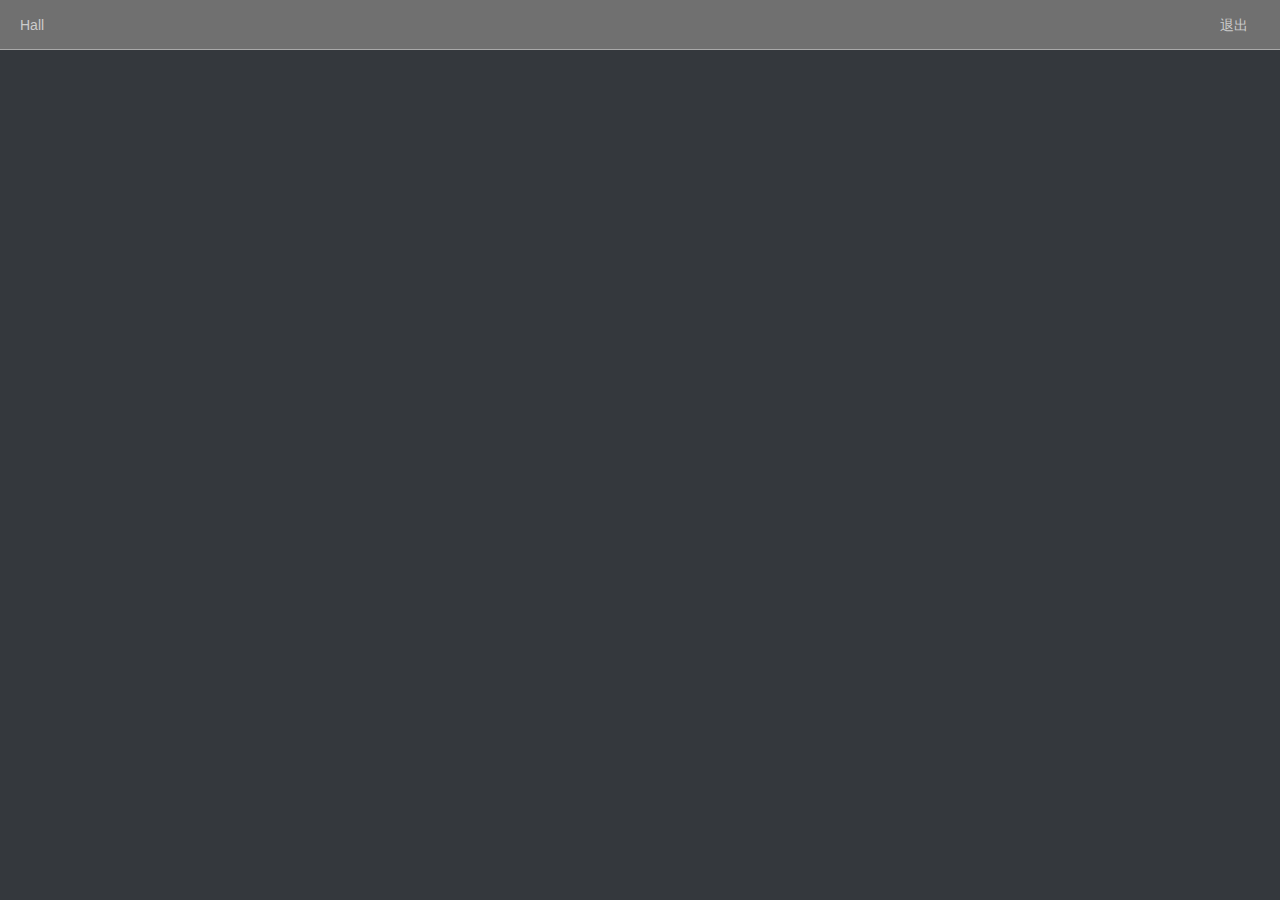
==== src/main/webapp/index.html @ 07979fbe "出牌" ====
<!DOCTYPE html>
<html lang="en">
<head>
    <meta charset="UTF-8">
    <meta http-equiv="X-UA-Compatible" content="IE=9"/>
    <title></title>
    <link rel="stylesheet" href="css/base.css" type="text/css">
    <link rel="stylesheet" type="text/css" href="css/bootstrap.css"/>
    <link rel="stylesheet" type="text/css" href="css/bootstrap-theme.css"/>
    <link rel="stylesheet" href="css/common.css" type="text/css">
    <link rel="stylesheet" href="css/ui.css" type="text/css">
    <script type="text/javascript" src="js/lib/jquery-1.9.1.min.js"></script>
    <script type="text/javascript" src="js/lib/jquery.json.min.js"></script>
    <script type="text/javascript" src="js/lib/jquery.mousewheel.js"></script>
    <script type="text/javascript" src="js/lib/bootstrap.min.js" ></script>

    <script type="text/javascript" src="js/utils/GP.Util.Global.js"></script>
    <script type="text/javascript" src="js/GP.WebSocket.js"></script>
    <script type="text/javascript" src="js/Constant.js"></script>
    <script type="text/javascript" src="js/GlobalFn.js"></script>
    <script type="text/javascript" src="js/utils/GP.Util.ArrayList.js"></script>
    <script type="text/javascript" src="js/utils/GP.Util.Debug.js"></script>
    <script type="text/javascript" src="js/utils/GP.Util.Connection.js"></script>
</head>
<body>
    <div id="loginDiv" class="fullSize pa">
        <div id="loginContent" class="w400 h200 tc pa">
            <div class="h200 pr loginContent">
                <div class="h35 tl mt50 ml50">
                    <input id="userInput" class="gp-input" type="text" placeholder="用户名"/>
                </div>
                <div class="h35 tl mt10 ml50">
                    <input id="pwdInput" class="gp-input" type="password" placeholder="密码"/>
                </div>
                <div class="h35 m10">
                    <button id="resetBtn" class="gp-btn pointer">重置</button>
                    <button id="loginBtn" class="ml30 gp-btn pointer">登陆</button>
                </div>
            </div>
        </div>
    </div>

    <div id="toolBarDiv" class="w h50 pf toolBar">
        <ol class="fl ml20">
            <li class="navHall fl pointer navActive">Hall</li>
            <li class="navRoom fl ml5 pointer none">房间001</li>
            <li class="navDesk fl ml5 none">桌子001</li>
        </ol>
        <div class="pointer fr mr20 w40">退出</div>
    </div>
    <div id="mainDiv" class="content pr top50">
        <div class="pr hallContent" style="top:30px;"></div>
        <div class="pr none roomContent" style="top:30px;"></div>
    </div>
    <div id="playgroundDiv" class="playground pa none fullSize"></div>

    <script type="text/javascript" src="js/GP.SVG.js"></script>
    <script type="text/javascript" src="js/GP.CardAnalysis.js"></script>
    <script type="text/javascript" src="js/GP.Login.js"></script>
    <script type="text/javascript" src="js/GP.Hall.js"></script>
    <script type="text/javascript" src="js/GP.Room.js"></script>
    <script type="text/javascript" src="js/GP.PlayGround.js"></script>
    <script type="text/javascript" src="js/ui/GP.UI.Tip.js"></script>
    <script type="text/javascript">
        var app = {};
        window.app = app;
        app.loginObj = new GP.Login();

        $(window).bind("unload", function(){
            if(window.getWebSocket){
                var ws = getWebSocket();
                if(ws){
                    ws.close();
                }
            }
        });

    </script>
</body>
</html>
---- src/main/webapp/css/base.css ----
@charset "utf-8";
/* CSS Document */

/*CSS reset css重置*/

body,div,dl,dt,dd,ul,ol,li,h1,h2,h3,h4,h5,h6,pre,form,fieldset,input,textarea,p,
blockquote,th,td {margin:0;padding:0;}
table {border-collapse:collapse;border-spacing:0;}
fieldset,img {border:0}
address,caption,cite,code,dfn,em,strong,th,var
{font-style:normal;font-weight:normal}
ol,ul {list-style:none}
caption,th {text-align:left}
h1,h2,h3,h4,h5,h6 {font-size:100%;font-weight:normal}
q:before,q:after {content:''}
abbr,acronym { border:0}



/*文字排版 */
.f14{font-size:14px}
.f16{font-size:16px}
.f20{font-size:20px}
.fb{font-weight:bold}
.fn{font-weight:normal}
.t2{text-indent:2em}
.lh150{line-height:150%}
.lh180{line-height:180%}
.lh200{line-height:200%}
.unl{text-decoration:underline;}
.no_unl{text-decoration:none;}
/*定位*/
.tl{text-align:left}
.tr{text-align:right}
.tc{text-align:center}
.thc{line-height: 50;}
.bc{margin-left:auto;margin-right:auto;}
.fl{float:left;display:inline}
.fr{float:right;display:inline}
.cb{clear:both}
.cl{clear:left}
.cr{clear:right}
.clearfix:after{content:".";display:block;height:0;clear:both;visibility:hidden}
.clearfix{display:inline-block}* html .clearfix{height:1%}.clearfix{display:block}
.vm{vertical-align:middle}
.pr{position:relative}
.pa{position:absolute}
.pf{position:fixed}
.abs-right{position:absolute;right:0}
.zoom{zoom:1}
.hidden{visibility:hidden}
.none{display:none}
.block{display:block;}
.inline{display:inline;}
.iBlock{display:inline-block;}
/*长度高度*/
.w10{width:10px}
.w20{width:20px}
.w30{width:30px}
.w40{width:40px}
.w50{width:50px}
.w60{width:60px}
.w70{width:70px}

.w80{width:80px}
.w90{width:90px}
.w100{width:100px}
.w200{width:200px}
.w250{width:250px}
.w300{width:300px}
.w400{width:400px}
.w500{width:500px}
.w600{width:600px}
.w700{width:700px}
.w800{width:800px}
.w{width:100%}
.h30{height:30px}
.h50{height:50px}
.h80{height:80px}
.h100{height:100px}
.h130{height:130px}
.h160{height:160px}
.h200{height:200px}
.h{height:100%}
/*边距*/
.m10{margin:10px}
.m15{margin:15px}
.m30{margin:30px}
.mt5{margin-top:5px}
.mt10{margin-top:10px}
.mt15{margin-top:15px}
.mt20{margin-top:20px}
.mt30{margin-top:30px}
.mt50{margin-top:50px}
.mt100{margin-top:100px}
.mb10{margin-bottom:10px}
.mb15{margin-bottom:15px}
.mb20{margin-bottom:20px}
.mb30{margin-bottom:30px}
.mb50{margin-bottom:50px}
.mb100{margin-bottom:100px}
.ml5{margin-left:5px}
.ml10{margin-left:10px}
.ml15{margin-left:15px}
.ml20{margin-left:20px}
.ml30{margin-left:30px}
.ml50{margin-left:50px}
.ml100{margin-left:100px}
.mr5{margin-right:5px}
.mr10{margin-right:10px}
.mr15{margin-right:15px}
.mr20{margin-right:20px}
.mr30{margin-right:30px}
.mr50{margin-right:50px}
.mr100{margin-right:100px}
.p10{padding:10px;}
.p15{padding:15px;}
.p30{padding:30px;}
.pt5{padding-top:5px}
.pt10{padding-top:10px}
.pt15{padding-top:15px}
.pt20{padding-top:20px}
.pt30{padding-top:30px}
.pt50{padding-top:50px}
.pb5{padding-bottom:5px}

.pb10{padding-bottom:10px}
.pb15{padding-bottom:15px}
.pb20{padding-bottom:20px}
.pb30{padding-bottom:30px}
.pb50{padding-bottom:50px}
.pb100{padding-bottom:100px}
.pl5{padding-left:5px}
.pl10{padding-left:10px}
.pl15{padding-left:15px}
.pl20{padding-left:20px}
.pl30{padding-left:30px}
.pl50{padding-left:50px}
.pl100{padding-left:100px}
.pr5{padding-right:5px}
.pr10{padding-right:10px}
.pr15{padding-right:15px}
.pr20{padding-right:20px}
.pr30{padding-right:30px}
.pr50{padding-right:50px}
.pr100{padding-right:100px}

/*光标*/
.pointer{cursor: pointer;}
.hand{cursor: hand;}
.crosshair{cursor: crosshair;}
.default{cursor: default;}
.move{cursor: move;}

.bRed{border:1px dashed #F00}
.bBlack{border:1px dashed #000}
.bGreen{border:1px dashed #0F0}
.bBlue{border:1px dashed #00F}
.col_grey{ color:#707070}

.fullSize{width:100%;height:100%;}
.fullWidth{width:100%;}
.fullHeight{height:100%;}
---- src/main/webapp/css/common.css ----
/*login*/
html, body{width:100%; height: 100%; background-color: #34383d;}

#loginDiv{z-index: 10000;background-color: #34383d;}
.loginContent{background-color: #1c1e21; border-radius: 5px; border:solid 1px #1c1e21;}
.gp-input{padding: 2px 5px;width:300px;height:30px;color:#a9a9a9;background-color: #34383d; border:solid 1px #34383d; border-radius: 5px;}
.gp-btn{color:#a9a9a9; background-color: #34383d; border:solid 1px #34383d; border-radius: 5px;height: 25px; line-height: 23px;width: 50px;}
.gp-btn:hover{background-color: #1c1e21;border-color: #34383d;}

/*main*/
.toolBar{color:#ccc;line-height:50px;background-color: #707070; border-bottom: solid 1px #a9a9a9; z-index: 10;}
.navRoom:before, .navDesk:before{padding: 0 5px;color: #ccc;content: "/\00a0";}
.content{top:50px;}
.hallContent, .roomContent{background-color: #34383d;}
.roomItem, .deskItem{color:#ccc;}
.roomIcon, .deskIcon{border-radius: 10px; border:solid 1px #a9a9a9;}
.deskIcon{background: url("../images/desk.png") center center no-repeat #5E84AE;}
.roomIcon:hover, .deskIcon:hover{border-color:#bead67;}
.seat{width:32px;height:32px;}
.seat-n{top: 0px; left: 33px;}
.seat-e{right: 0px; top: 33px;}
.seat-s{bottom: 0px; left: 33px;}
.seat-w{top: 33px; left: 0px;}
.seat-on{background: url("../images/user.png") center center no-repeat;}

/*playground*/
.playground{color:#ccc;}
.playground-toolbar{}
.playground-content{background2: url("../images/bg.png") 0px 0px repeat-x;background-color:#ccc;}
.exit-icon{width: 50px; height:30px;line-height: 30px;}
.pg-content-left{width:25%;}
.pg-content-center{width:50%;}
.pg-content-right{width:25%;}

.desk-right{}
.desk-left{}
.desk-top{height:25%;line-height: 12.5;}
.desk-center{height:50%;line-height: 25;}
.desk-bottom{height:25%;line-height: 12.5;}

.desk-right .deskInfo, .desk-left .deskInfo{background-color2:#ff0; width:50%; height:50%; margin-top: 55%;}
.desk-right .userInfo, .desk-left .userInfo{background-color2:#f00;width:100%;height:50%;}
.desk-right .winCards, .desk-left .winCards{background-color2:#0f0;width:100%;height:50%;}
.desk-right .leftCards, .desk-left .leftCards{background-color2:#00f;width:50%; height:50%;margin-top:55%;}

.desk-top .deskInfo, .desk-bottom .deskInfo{background-color2:#ff0;width:100%; height:50%; margin-top: 10;}
.desk-top .userInfo, .desk-bottom .userInfo{background-color2:#f00;width:40%;height:100%;margin-left:10%;}
.desk-top .winCards, .desk-bottom .winCards{background-color2:#0f0;width:40%;height:100%;}
.desk-top .leftCards, .desk-bottom .leftCards{background-color2:#00f;width:100%; height:50%;line-height: 1px;}

.desk-bottom .playBtns{width:210px; height: 30px;line-height: 30px;}
.desk-bottom .playBtns .gp-btn{margin: 0 10px;}
.desk-card{background-color:#000; margin-top:20px;width:50px;height:100px;line-height: 100px;border:solid 1px #34383d; border-radius: 5px;}
.desk-card:hover{border-color:#4A86BA;opacity: 0.9;}
.desk-card-ready{margin-top:0px;vertical-align: top;}
---- src/main/webapp/css/ui.css ----
/*login*/
.tip-constrain{position: relative;}
.tip-container{z-index: 1000;border:solid 1px #ccc;border-radius: 5px; box-shadow: 0px 0px 9px #ccc;background-color:#34383d;color:#ccc;}
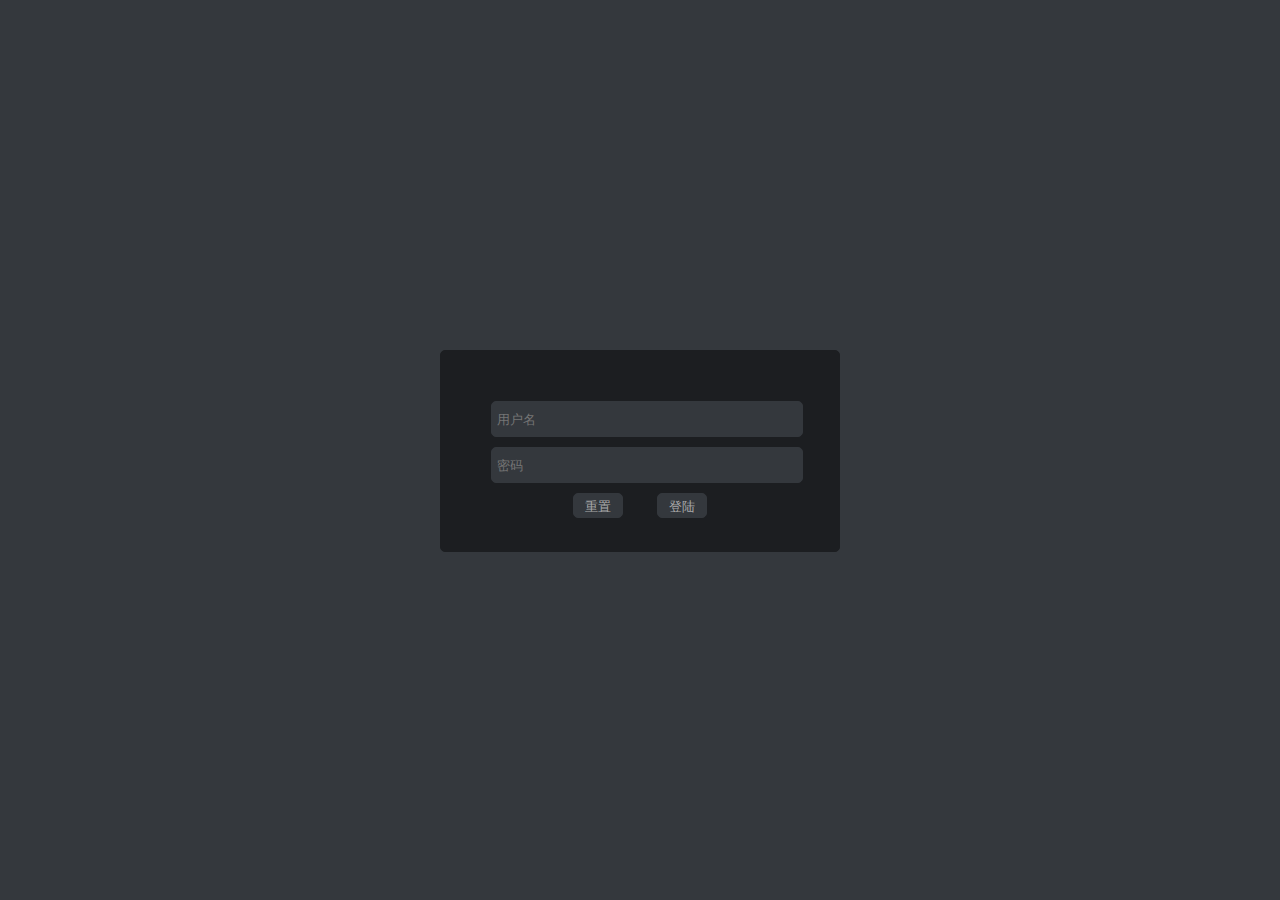
==== commit 4a56cf7d: "requireJs 重构" ====
--- a/src/main/webapp/index.html
+++ b/src/main/webapp/index.html
@@ -2,25 +2,11 @@
 <html lang="en">
 <head>
     <meta charset="UTF-8">
-    <meta http-equiv="X-UA-Compatible" content="IE=9"/>
     <title></title>
     <link rel="stylesheet" href="css/base.css" type="text/css">
-    <link rel="stylesheet" type="text/css" href="css/bootstrap.css"/>
-    <link rel="stylesheet" type="text/css" href="css/bootstrap-theme.css"/>
     <link rel="stylesheet" href="css/common.css" type="text/css">
     <link rel="stylesheet" href="css/ui.css" type="text/css">
-    <script type="text/javascript" src="js/lib/jquery-1.9.1.min.js"></script>
-    <script type="text/javascript" src="js/lib/jquery.json.min.js"></script>
-    <script type="text/javascript" src="js/lib/jquery.mousewheel.js"></script>
-    <script type="text/javascript" src="js/lib/bootstrap.min.js" ></script>
-
-    <script type="text/javascript" src="js/utils/GP.Util.Global.js"></script>
-    <script type="text/javascript" src="js/GP.WebSocket.js"></script>
-    <script type="text/javascript" src="js/Constant.js"></script>
-    <script type="text/javascript" src="js/GlobalFn.js"></script>
-    <script type="text/javascript" src="js/utils/GP.Util.ArrayList.js"></script>
-    <script type="text/javascript" src="js/utils/GP.Util.Debug.js"></script>
-    <script type="text/javascript" src="js/utils/GP.Util.Connection.js"></script>
+    <script data-main="js/gp" src="js/require.js"></script>
 </head>
 <body>
     <div id="loginDiv" class="fullSize pa">
@@ -40,7 +26,7 @@
         </div>
     </div>
 
-    <div id="toolBarDiv" class="w h50 pf toolBar">
+    <div id="toolBarDiv" class="fullWidth h50 pf toolBar">
         <ol class="fl ml20">
             <li class="navHall fl pointer navActive">Hall</li>
             <li class="navRoom fl ml5 pointer none">房间001</li>
@@ -53,28 +39,5 @@
         <div class="pr none roomContent" style="top:30px;"></div>
     </div>
     <div id="playgroundDiv" class="playground pa none fullSize"></div>
-
-    <script type="text/javascript" src="js/GP.SVG.js"></script>
-    <script type="text/javascript" src="js/GP.CardAnalysis.js"></script>
-    <script type="text/javascript" src="js/GP.Login.js"></script>
-    <script type="text/javascript" src="js/GP.Hall.js"></script>
-    <script type="text/javascript" src="js/GP.Room.js"></script>
-    <script type="text/javascript" src="js/GP.PlayGround.js"></script>
-    <script type="text/javascript" src="js/ui/GP.UI.Tip.js"></script>
-    <script type="text/javascript">
-        var app = {};
-        window.app = app;
-        app.loginObj = new GP.Login();
-
-        $(window).bind("unload", function(){
-            if(window.getWebSocket){
-                var ws = getWebSocket();
-                if(ws){
-                    ws.close();
-                }
-            }
-        });
-
-    </script>
 </body>
 </html>--- a/src/main/webapp/css/base.css
+++ b/src/main/webapp/css/base.css
@@ -73,7 +73,7 @@
 .w600{width:600px}
 .w700{width:700px}
 .w800{width:800px}
-.w{width:100%}
+.w50p{width: 50%;}
 .h30{height:30px}
 .h50{height:50px}
 .h80{height:80px}
@@ -81,8 +81,11 @@
 .h130{height:130px}
 .h160{height:160px}
 .h200{height:200px}
-.h{height:100%}
+.h75p{height: 75%;}
+.h50p{height: 50%;}
+.h33p{height: 33%;}
 /*边距*/
+.m0{margin:0px;}
 .m10{margin:10px}
 .m15{margin:15px}
 .m30{margin:30px}
--- a/src/main/webapp/css/common.css
+++ b/src/main/webapp/css/common.css
@@ -26,30 +26,35 @@
 /*playground*/
 .playground{color:#ccc;}
 .playground-toolbar{}
-.playground-content{background2: url("../images/bg.png") 0px 0px repeat-x;background-color:#ccc;}
+.playground-content{background: url("../images/bg.png") 0px 0px repeat-x #ccc;}
 .exit-icon{width: 50px; height:30px;line-height: 30px;}
 .pg-content-left{width:25%;}
 .pg-content-center{width:50%;}
 .pg-content-right{width:25%;}
 
-.desk-right{}
-.desk-left{}
-.desk-top{height:25%;line-height: 12.5;}
-.desk-center{height:50%;line-height: 25;}
-.desk-bottom{height:25%;line-height: 12.5;}
+.desk-top{height:22%;}
+.desk-center{height:50%;}
+.desk-bottom{height:28%;}
 
-.desk-right .deskInfo, .desk-left .deskInfo{background-color2:#ff0; width:50%; height:50%; margin-top: 55%;}
-.desk-right .userInfo, .desk-left .userInfo{background-color2:#f00;width:100%;height:50%;}
-.desk-right .winCards, .desk-left .winCards{background-color2:#0f0;width:100%;height:50%;}
-.desk-right .leftCards, .desk-left .leftCards{background-color2:#00f;width:50%; height:50%;margin-top:55%;}
+.desk-right .deskInfo, .desk-left .deskInfo{background-color2:#f00;width:50%; height:100%;}
+.desk-right .userInfo, .desk-left .userInfo{background-color2:#0f0;width:100%;height:50%;}
+.desk-right .winCards, .desk-left .winCards{background-color2:#00f;width:100%;height:50%;}
+.desk-right .leftCards, .desk-left .leftCards{background-color2:#ff0;width:50%; height:100%;}
 
-.desk-top .deskInfo, .desk-bottom .deskInfo{background-color2:#ff0;width:100%; height:50%; margin-top: 10;}
-.desk-top .userInfo, .desk-bottom .userInfo{background-color2:#f00;width:40%;height:100%;margin-left:10%;}
-.desk-top .winCards, .desk-bottom .winCards{background-color2:#0f0;width:40%;height:100%;}
-.desk-top .leftCards, .desk-bottom .leftCards{background-color2:#00f;width:100%; height:50%;line-height: 1px;}
+.desk-top .deskInfo, .desk-bottom .deskInfo{background-color2:#f00;width:100%; height:50%;}
+.desk-top .userInfo, .desk-bottom .userInfo{background-color2:#0f0;width:50%;height:100%;line-height:50px;}
+.desk-top .winCards, .desk-bottom .winCards{background-color2:#00f;width:50%;height:100%;}
+.desk-top .leftCards, .desk-bottom .leftCards{background-color2:#ff0;width:100%; height:50%;}
 
-.desk-bottom .playBtns{width:210px; height: 30px;line-height: 30px;}
+.desk-bottom .playBtns{width:210px; height: 28px;line-height: 28px;}
 .desk-bottom .playBtns .gp-btn{margin: 0 10px;}
 .desk-card{background-color:#000; margin-top:20px;width:50px;height:100px;line-height: 100px;border:solid 1px #34383d; border-radius: 5px;}
 .desk-card:hover{border-color:#4A86BA;opacity: 0.9;}
-.desk-card-ready{margin-top:0px;vertical-align: top;}+.desk-card-ready{margin-top:0px;vertical-align: top;}
+.desk-center-top{padding-top:20px;}
+.desk-center-left{padding-left:20px;}
+.desk-center-right{padding-right:20px;}
+.desk-center-bottom .desk-card{vertical-align: bottom;margin-bottom:20px;width:50px;height:100px;line-height: 100px;}
+.desk-center-top .desk-card{vertical-align: top;margin-top:10px;width:50px;height:100px}
+.desk-center-middle .desk-card{vertical-align: middle;}
+.desk-card-lay{width:100px;height:50px; margin:0px;}